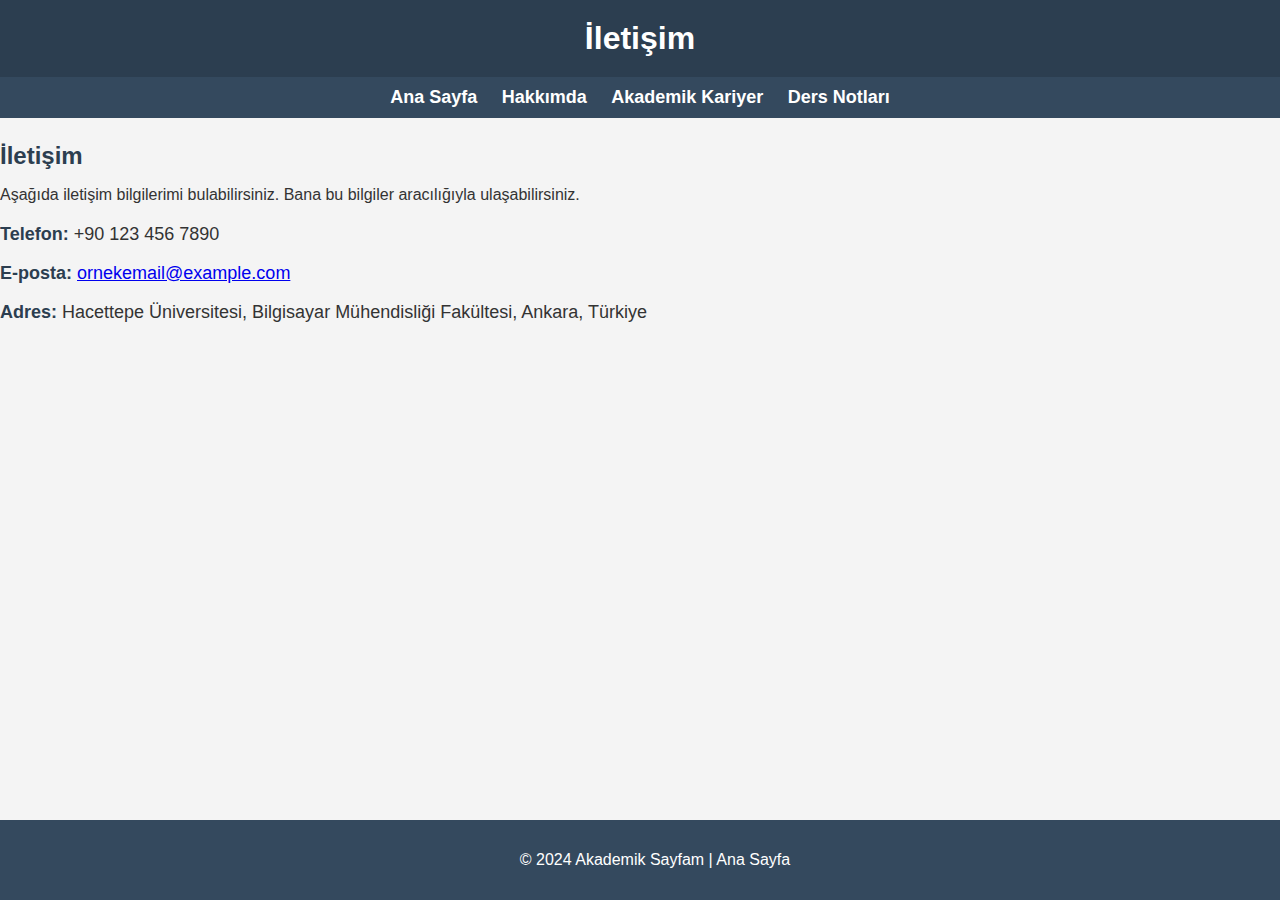
==== contact.html @ 2ab7f446 "Create contact.html" ====
<!DOCTYPE html>
<html lang="tr">
<head>
    <meta charset="UTF-8">
    <meta name="viewport" content="width=device-width, initial-scale=1.0">
    <title>İletişim</title>
    <link rel="stylesheet" href="styles.css">
</head>
<body>
    <header>
        <h1>İletişim</h1>
    </header>
    <nav>
        <a href="index.html">Ana Sayfa</a>
        <a href="about.html">Hakkımda</a>
        <a href="career.html">Akademik Kariyer</a>
        <a href="notes.html">Ders Notları</a>
    </nav>
    <!-- İletişim Bölümü -->
    <section id="iletisim">
        <h3>İletişim</h3>
        <p>Aşağıda iletişim bilgilerimi bulabilirsiniz. Bana bu bilgiler aracılığıyla ulaşabilirsiniz.</p>

        <!-- İletişim Bilgileri -->
        <div class="contact-info">
            <ul>
                <li><strong>Telefon:</strong> +90 123 456 7890</li>
                <li><strong>E-posta:</strong> <a href="mailto:ornekemail@example.com">ornekemail@example.com</a></li>
                <li><strong>Adres:</strong> Hacettepe Üniversitesi, Bilgisayar Mühendisliği Fakültesi, Ankara, Türkiye</li>
            </ul>
        </div>
    </section>

    <!-- Footer -->
    <footer>
        <p>&copy; 2024 Akademik Sayfam | <a href="index.html">Ana Sayfa</a></p>
    </footer>
</body>
</html>
---- styles.css ----
/* Genel Gövde Stili */
body {
    font-family: Arial, sans-serif;
    margin: 0;
    padding: 0;
    background-color: #f4f4f4;  /* Daha açık ve profesyonel bir arka plan rengi */
    color: #333;
}

/* Başlık ve Navigasyon Stili */
header {
    background-color: #2c3e50;  /* Daha koyu bir ton, profesyonel görünüm */
    color: white;
    padding: 20px;
    text-align: center;
    box-shadow: 0 4px 8px rgba(0, 0, 0, 0.1); /* Hafif gölgelendirme */
}

header h1 {
    margin: 0;
    font-size: 2em;  /* Başlık boyutunu büyüttüm */
}

/* Navigasyon Menüsü */
nav {
    background-color: #34495e;  /* Düzgün ve şık bir renk tonuyla arka plan */
    padding: 10px 0;  /* Üst ve alt padding ekleyerek daha fazla boşluk sağladım */
    text-align: center;  /* Menü bağlantılarını merkeze hizaladım */
}

/* Navigasyon Listesi */
nav ul {
    list-style: none;  /* Liste noktalarını kaldırdım */
    padding: 0;
    margin: 0;
    display: flex;  /* Flexbox düzeni ile öğeleri yatayda hizaladım */
    justify-content: center;  /* Menü öğelerini yatayda ortaladım */
}

/* Menü Öğeleri */
nav ul li {
    margin: 0 20px;  /* Öğeler arasına sağ ve sol boşluk ekledim */
    display: inline-block;  /* Her öğenin blok gibi görünmesini sağladım */
}

/* Bağlantı Stili */
nav a {
    color: white;
    text-decoration: none;
    font-size: 18px;
    font-weight: bold;
    padding: 5px 10px;  /* Bağlantılara iç boşluk ekleyerek tıklanabilir alanı genişlettim */
}

nav a:hover {
    text-decoration: underline;
}

/* Ana İçerik Konteyneri */
.container {
    max-width: 1000px;  /* Genişlik biraz daha artırıldı */
    margin: 30px auto;
    padding: 20px;
    background: white;
    border-radius: 8px;
    box-shadow: 0 2px 10px rgba(0, 0, 0, 0.1);  /* Gölgeleme etkisini artırdım */
}

/* Bölüm Başlıkları */
h2, h3 {
    color: #2c3e50;
    font-size: 24px;  /* Başlık boyutları daha belirgin */
    margin-bottom: 15px;
}

/* İletişim Bilgileri */
.contact-info ul {
    list-style: none;
    padding: 0;
}

.contact-info li {
    font-size: 18px;
    line-height: 1.6;
    margin: 10px 0;
}

/* İletişim Bilgisi Başlığı */
.contact-info li strong {
    font-weight: bold;
    color: #2c3e50;
}

/* Footer */
footer {
    background-color: #34495e;
    color: white;
    text-align: center;
    padding: 15px;
    position: fixed;
    bottom: 0;
    width: 100%;
}

footer a {
    color: white;
    text-decoration: none;
}

footer a:hover {
    text-decoration: underline;
}

/* Dosya Yükleme Alanı */
.file-upload {
    border: 2px dashed #34495e;
    padding: 30px;
    text-align: center;
    border-radius: 8px;
    background-color: #fff;
    margin-top: 20px;
}

.file-upload input[type="file"] {
    display: none;
}

.file-upload label {
    display: inline-block;
    padding: 12px 30px;
    background-color: #34495e;
    color: white;
    border-radius: 4px;
    cursor: pointer;
    font-size: 16px;
}

.file-upload label:hover {
    background-color: #2c3e50;
}

/* Responsive Destek */
@media (max-width: 768px) {
    nav ul li {
        display: block;
        margin: 10px 0;
    }
    .container {
        width: 90%;
    }
    footer {
        font-size: 14px;
    }
}
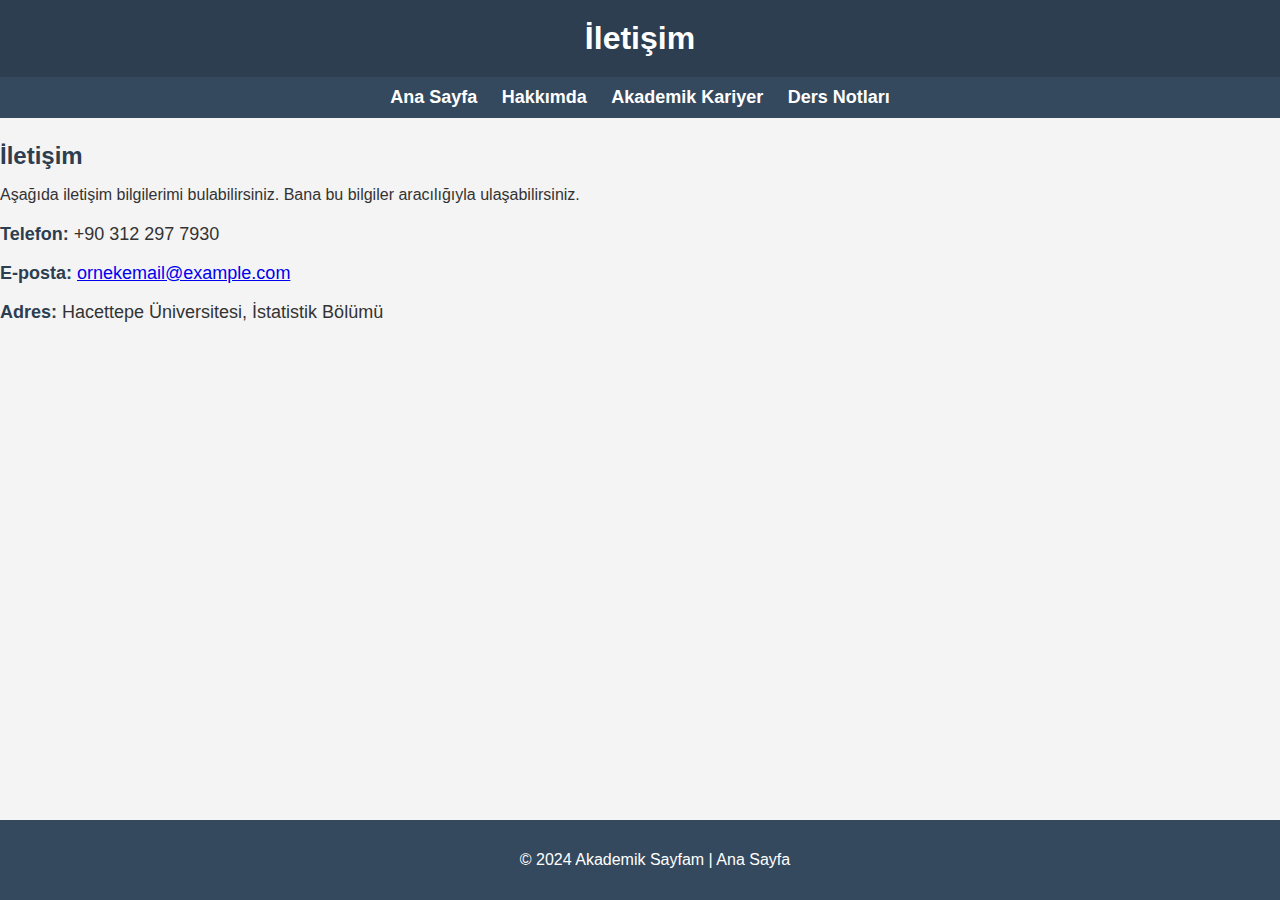
==== commit 97b12c8a: "Update contact.html" ====
--- a/contact.html
+++ b/contact.html
@@ -24,9 +24,9 @@
         <!-- İletişim Bilgileri -->
         <div class="contact-info">
             <ul>
-                <li><strong>Telefon:</strong> +90 123 456 7890</li>
-                <li><strong>E-posta:</strong> <a href="mailto:ornekemail@example.com">ornekemail@example.com</a></li>
-                <li><strong>Adres:</strong> Hacettepe Üniversitesi, Bilgisayar Mühendisliği Fakültesi, Ankara, Türkiye</li>
+                <li><strong>Telefon:</strong> +90 312 297 7930</li>
+                <li><strong>E-posta:</strong> <a href="mailto:spxl@hacettepe.edu.tr">ornekemail@example.com</a></li>
+                <li><strong>Adres:</strong> Hacettepe Üniversitesi, İstatistik Bölümü</li>
             </ul>
         </div>
     </section>
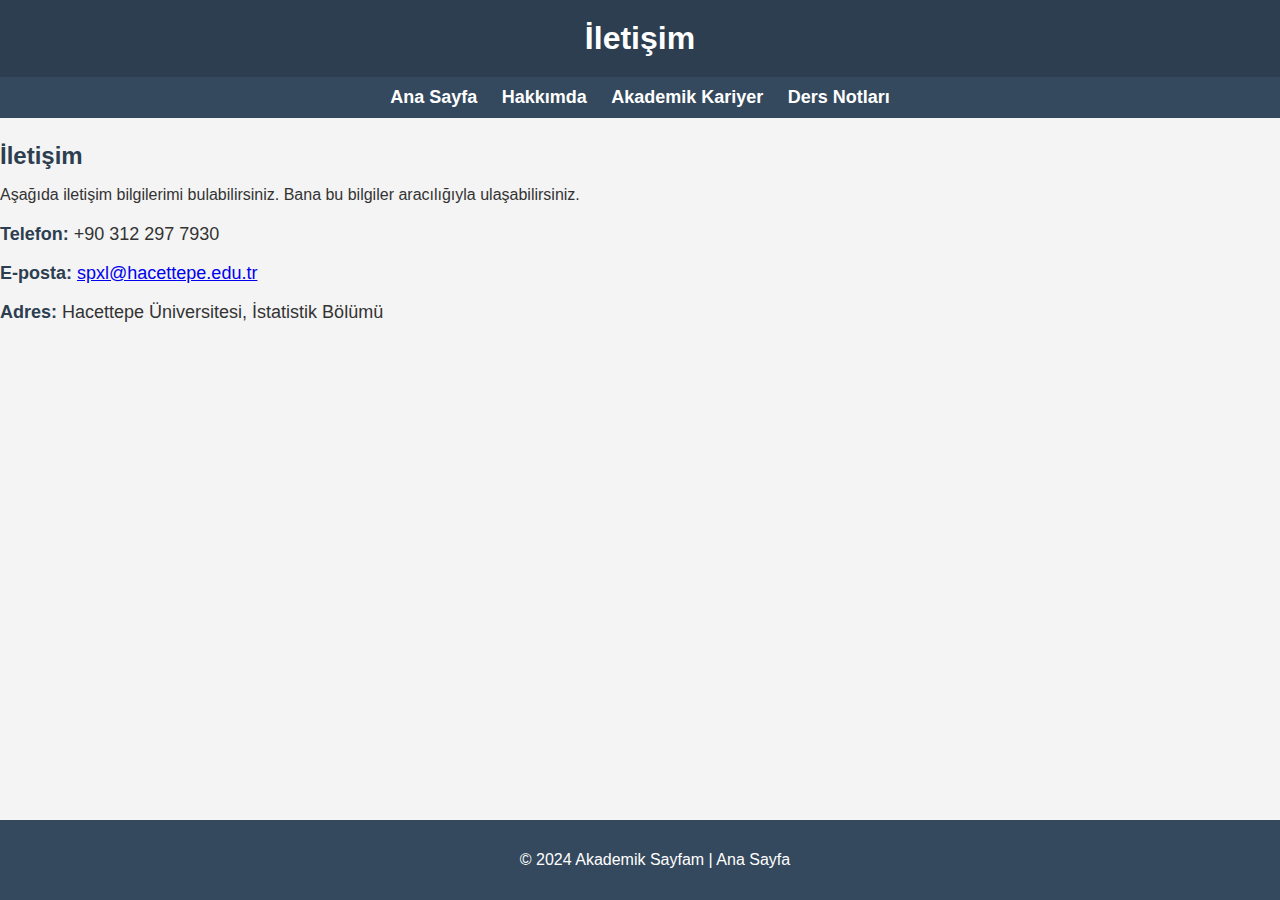
==== commit ec387ba9: "Update contact.html" ====
--- a/contact.html
+++ b/contact.html
@@ -25,7 +25,7 @@
         <div class="contact-info">
             <ul>
                 <li><strong>Telefon:</strong> +90 312 297 7930</li>
-                <li><strong>E-posta:</strong> <a href="mailto:spxl@hacettepe.edu.tr">ornekemail@example.com</a></li>
+                <li><strong>E-posta:</strong> <a href="mailto:spxl@hacettepe.edu.tr">spxl@hacettepe.edu.tr</a></li>
                 <li><strong>Adres:</strong> Hacettepe Üniversitesi, İstatistik Bölümü</li>
             </ul>
         </div>
